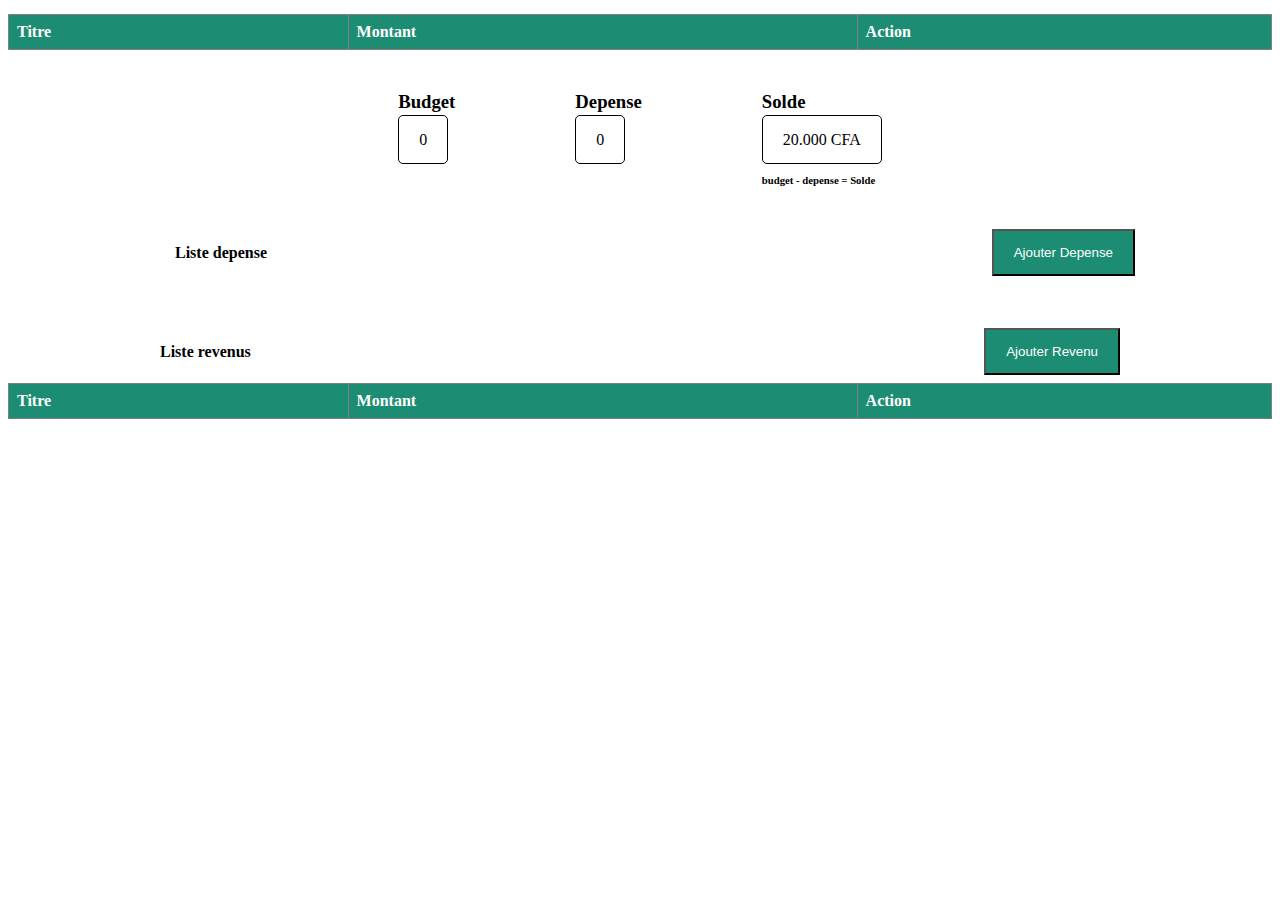
==== index.html @ 02ce7fac "first commit" ====
<!DOCTYPE html>
<html lang="fr">

<head>
  <meta charset="UTF-8">
  <meta http-equiv="X-UA-Compatible" content="IE=edge">
  <meta name="viewport" content="width=device-width, initial-scale=1.0">
  <title>Gestion</title>
  <link rel="stylesheet" href="gestion_budget.css">

</head>

<body>
  <div class="container">
    <div class="titre_container">
      <h2>Gestion de Budget <span class="compteur"></span></h2>

      <div class="header">
        <div class="division_titre">
          <div>
            <h3>Budget</h3>
            <span class="spans_1" id="">120.000 CFA</span>
          </div>
        </div>
        <div class="division_titre">
          <div>
            <h3>Depense</h3>
            <span class="spans_2" id="montant_revenu">100.000 CFA</span>
          </div>
        </div>
        <div class="division_titre">
          <div>
            <h3>Solde</h3>
            <span class="spans">20.000 CFA</span>
            <h6>budget - depense = Solde</h6>
          </div>
        </div>
      </div>

      <div class="containers">
        <div class="tete_tableau">
          <h4>Liste depense</h4>
          <button id="ajouter_depense" type="button">Ajouter Depense</button>
        </div>
      </div>
  
      <!--Le Model-->
      <div class="modal" id="depense_modal">
        <div class="model_content">
          <span class="fermer">X</span>
          <div class="form">
            <form method="post">
              <label for="name">Titre</label>
              <input class="form_input" type="text" id="titre" name="titre" />
  
              <label for="name">Montant</label>
              <input class="form_input" type="number" id="montant" name="montant" />
              <button type="submit" class="vld_btn">Valider</button>
            </form>
          </div>
        </div>
      </div>
  
      <div class="tableaux">
        <table class="table">
          <thead>
            <tr>
              <th>Titre</th>
              <th>Montant</th>
              <th>Action</th>
            </tr>
          </thead>
          <!--
          <tbody>
           <tr>
             <td>Nourriture</td>
              <td>2000</td>
              <td><button class="mdf_btn">Modifier</button>|<button class="sup_btn">Supprimer</button></td>
            </tr>
            <tr>
              <td>Cafe</td>
              <td>100</td>
              <td><button class="mdf_btn">Modifier</button>|<button class="sup_btn">Supprimer</button></td>
            </tr>
          </tbody>
          -->
        </table>
      </div>
      </div>

  </div>
  
 
 
  <script src="gestion_depenses.js"></script>
  


  <div class="containers">
   <div class="title-content">
      <h4>Liste revenus</h4>
      <button id="addRevenuModalButton" type="button"> Ajouter Revenu</button>
    </div>

    <!-- Le modal de la deuxieme partie-->
   <div class="modol" id="revenuModal">
     <div class="modal-content">
       <span class="close">X</span>
       <div class="formulaire">
         <form method="post">
           <label for="name">Titre</label>
           <input class="formulaire-input" type="text" id="titreRevenu" name="titre">

            <label for="name">Montant</label>
            <input class="formulaire-input" type="number" id="montantRevenu" name="montant">
  
            <button type="submit" class="addRevenuButton">Ajouter</button>
  
          </form>
        </div>
      </div>
    </div>

    <div class="revenus">
      <table class="tables">
        <thead>
          <tr>
            <th>Titre</th>
            <th>Montant</th>
            <th>Action</th>
          </tr>
        </thead>
        <!--
          <tbody>
            <tr>
              <td>cafe</td>
              <td>100</td>
              <td>
              <button class="modify-btn">Modifier</button>
              <button class="delet-btn">Supprimer</button>
            </td>
          </tr>
          </tbody>
        -->
      </table>
    </div>

  </div>

  <script src="gestion_revenus.js"></script>

</body>

</html>
---- gestion_budget.css ----
.container{
    width: 960px;
    padding: 0 15px;
    margin: 0 auto;
}
h2{
    text-align: center
}
.header{
    display: flex;
    grid-gap: 120px;
    justify-content: center;
    padding-top: 5px;
    padding-bottom: 10px;
    
}
.spans{
    border: 1px solid;
    border-radius: 5px;
    padding: 15px;
    padding-inline: 20px;
}
.spans_1{
    border: 1px solid;
    border-radius: 5px;
    padding: 15px;
    padding-inline: 20px;
}
.tete_tableau{
    display: flex;
    justify-content: space-between;
    align-items: center;
}

#ajouter_depense{
    background-color: #1C8D73;
    color: white;
    padding: 14px 20px;
    margin: 8px 0;
    cursor: pointer;
}
.table{
    border-collapse: collapse;
    width: 100%;
    top: -30vh;
    position: relative;
   

}
/*.tableaux{
    background-color: #d70909;
}*/
.table td , .table th{
    border: 1px solid grey;
   padding: 8px;
    text-align: left;
    
}
.table tr:hover{
    background-color: rgb(233, 233, 233);
}
.table th{
    background-color: #1C8D73;
    color: white;
    
}
.mdf_btn{
    background-color: #CAD5E2;
    border: 1px solid #CAD5E2;
    padding: 8px 12px ;
    cursor: pointer;
}
.sup_btn{
    background-color: red;
    border: 1px solid red;
    color: white;
    padding: 8px 12px ;
    cursor: pointer;
}
/* Le fond du model*/
.modal{
    display: none;
    position: fixed;
    z-index: 1;
    padding-top: 100px;
    left: 0;
    top: 0;
    width: 100%;
    height: 100%;
    overflow: auto;
    background-color: rgb(0, 0, 0);
    background-color: rgba(0, 0, 0, 0.4);
}
/* Le contenu de notre model*/
.model_content{
    background-color: #ecec0c;
    margin: auto;
    padding: 20px;
    border: 1px solid grey;
    width: 50%;
}
.fermer{
    color: grey;
    float: right;
    font-size: 20px;
    font-weight: bold;
    cursor: pointer;
}
.fermer:hover, .fermer:focus{
    color: black;
    text-decoration: none;
}
.form_input{
    width: 100%;
    padding: 12px 20px;
    margin: 8px 0;
    display:inline-block;
    border: 1px solid #ccc;
    border-radius: 5px;
    box-sizing: border-box;
}
.vld_btn{
    background-color: #1C8D73;
    border: 1px solid #1C8D73;
    color: white;
    padding: 14px 20px;
    margin: 8px 0;
    cursor: pointer;
    width: 100%;
}


/* La deuxieme partie*/
.containers{
    width: 960px;
    padding: 0 15px;
    margin: 0 auto;
}
.spans_2{
    border: 1px solid;
    border-radius: 5px;
    padding: 15px;
    padding-inline: 20px;
}
.title-content{
    display: flex;
    justify-content: space-between;
    align-items: center
}
/* 
.count{
    colo: grey
}
*/
#addRevenuModalButton{
    background-color: #1C8D73;
    color: white;
    padding: 14px 20px;
    margin: 8px 0;
    cursor: pointer;
}
.tables{
    border-collapse: collapse;
    width: 100%;
}
.tables th, .tables td{
    border: 1px solid grey;
    padding: 8px;
    text-align: left;
}
.tables tr:hover{
    background-color: rgb(233, 233, 233);
}
.tables th{
    background-color: #1C8D73;
    color: white;
}
.modify-btn{
    background-color: #CAD5E2;
    border: 1px solid #CAD5E2;
    padding: 8px 12px ;
    cursor: pointer;
}
.delete-btn{
    background-color: red;
    border: 1px solid red;
    color: white;
    padding: 8px 12px ;
    cursor: pointer;
}
/* le modal*/
.modol{
    display: none;
    position: fixed;
    z-index: 1;
    padding-top: 100px;
    left: 0;
    top: 0;
    width: 100%;
    height: 100%;
    overflow: auto;
    background-color: rgb(0, 0, 0);
    background-color: rgba(0, 0, 0, 0.4);
}

/* le contenu de notre modal number 2*/
.modal-content{
    background-color: #CAD5E2;
    margin: auto;
    padding: 20px;
    border: 1px solid grey;
    width: 50%;
}
.close{
    color: grey;
    float: right;
    font-size: 20px;
    font-weight: bold;
    cursor: pointer;
}
.clos:hover, 
.clos:focus{
    color: black;
    text-decoration: none;
}
.formulaire-input{
    width: 100%;
    padding: 12px 20px;
    margin: 8px 0;
    display:inline-block;
    border: 1px solid #ccc;
    border-radius: 5px;
    box-sizing: border-box;
}
.addRevenuButton{
    background-color: #1C8D73;
    border: 1px solid #1C8D73;
    color: white;
    padding: 14px 20px;
    margin: 8px 0;
    cursor: pointer;
    width: 100%;
}
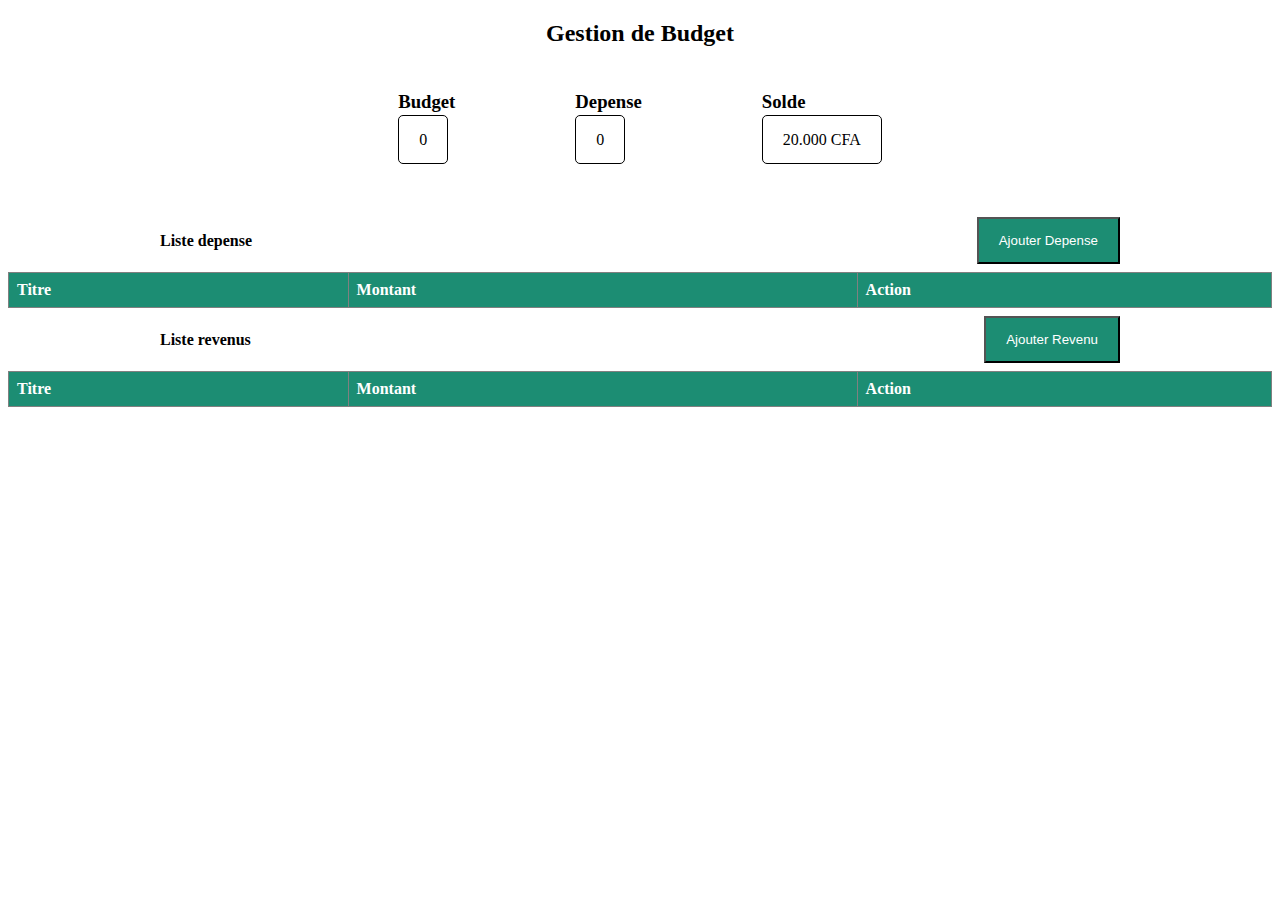
==== commit f0b705e3: "first commit" ====
--- a/index.html
+++ b/index.html
@@ -11,7 +11,7 @@
 </head>
 
 <body>
-  <div class="container">
+  <div class="containere">
     <div class="titre_container">
       <h2>Gestion de Budget <span class="compteur"></span></h2>
 
@@ -19,7 +19,7 @@
         <div class="division_titre">
           <div>
             <h3>Budget</h3>
-            <span class="spans_1" id="">120.000 CFA</span>
+            <span class="spans_1" id="montant_budget">120.000 CFA</span>
           </div>
         </div>
         <div class="division_titre">
@@ -32,7 +32,7 @@
           <div>
             <h3>Solde</h3>
             <span class="spans">20.000 CFA</span>
-            <h6>budget - depense = Solde</h6>
+           <!--<h6>budget - depense = Solde</h6>--> 
           </div>
         </div>
       </div>
--- a/gestion_budget.css
+++ b/gestion_budget.css
@@ -1,4 +1,4 @@
-.container{
+.containers{
     width: 960px;
     padding: 0 15px;
     margin: 0 auto;
@@ -30,6 +30,7 @@
     display: flex;
     justify-content: space-between;
     align-items: center;
+    margin-top: 50px;
 }
 
 #ajouter_depense{
@@ -42,7 +43,7 @@
 .table{
     border-collapse: collapse;
     width: 100%;
-    top: -30vh;
+    
     position: relative;
    
 
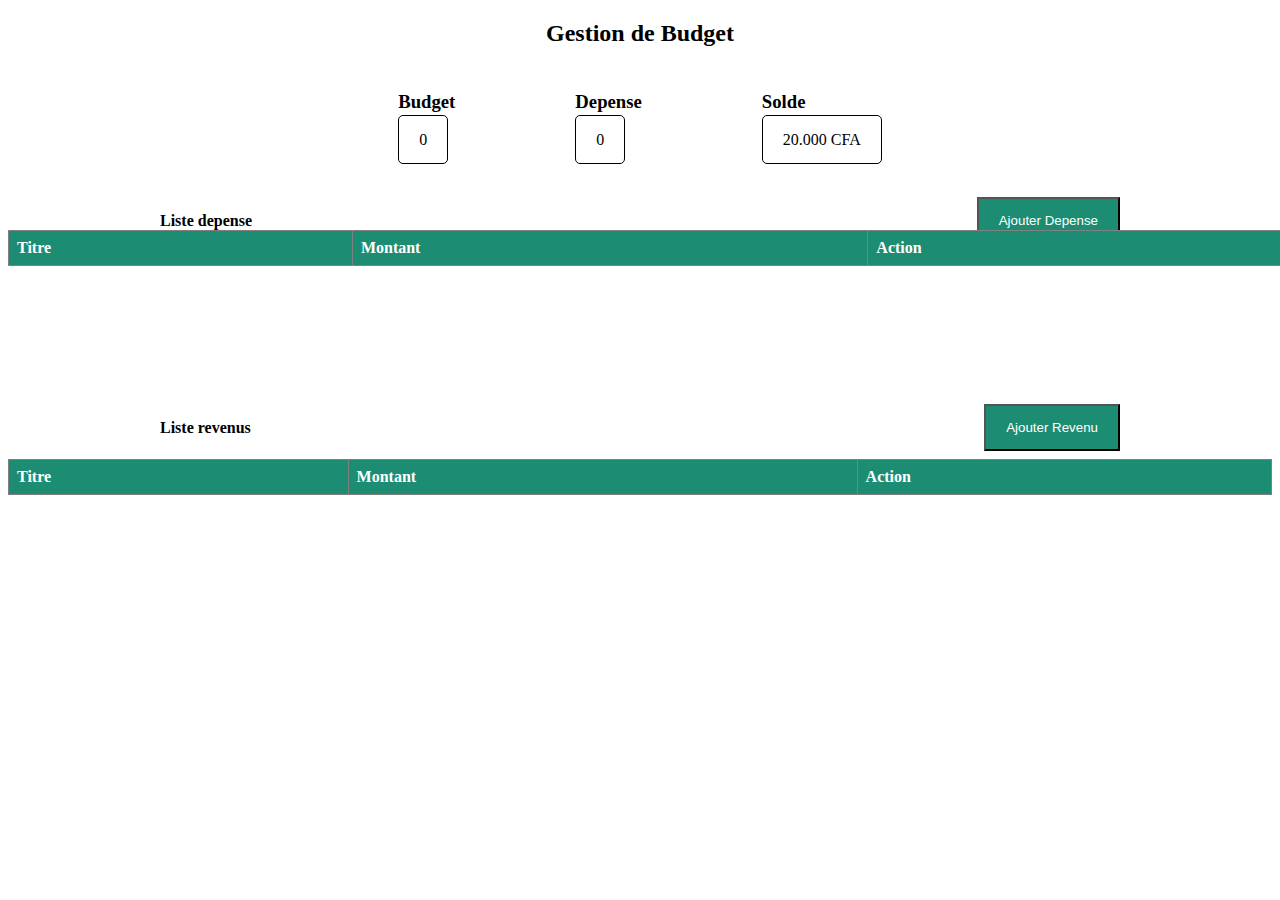
==== commit 9cf9af6c: "first commit" ====
--- a/index.html
+++ b/index.html
@@ -11,92 +11,89 @@
 </head>
 
 <body>
-  <div class="containere">
-    <div class="titre_container">
-      <h2>Gestion de Budget <span class="compteur"></span></h2>
+  
+  <div class="titre_container">
+    <h2>Gestion de Budget <span class="compteur"></span></h2>
 
-      <div class="header">
-        <div class="division_titre">
-          <div>
-            <h3>Budget</h3>
-            <span class="spans_1" id="montant_budget">120.000 CFA</span>
-          </div>
-        </div>
-        <div class="division_titre">
-          <div>
-            <h3>Depense</h3>
-            <span class="spans_2" id="montant_revenu">100.000 CFA</span>
-          </div>
-        </div>
-        <div class="division_titre">
-          <div>
-            <h3>Solde</h3>
-            <span class="spans">20.000 CFA</span>
-           <!--<h6>budget - depense = Solde</h6>--> 
-          </div>
+    <div class="header">
+      <div class="division_titre">
+        <div>
+          <h3>Budget</h3>
+          <span class="spans_1" id="montant_budget">120.000 CFA</span>
         </div>
       </div>
-
-      <div class="containers">
-        <div class="tete_tableau">
-          <h4>Liste depense</h4>
-          <button id="ajouter_depense" type="button">Ajouter Depense</button>
+      <div class="division_titre">
+        <div>
+          <h3>Depense</h3>
+          <span class="spans_2" id="montant_revenu">100.000 CFA</span>
         </div>
       </div>
-  
-      <!--Le Model-->
-      <div class="modal" id="depense_modal">
-        <div class="model_content">
-          <span class="fermer">X</span>
-          <div class="form">
-            <form method="post">
-              <label for="name">Titre</label>
-              <input class="form_input" type="text" id="titre" name="titre" />
-  
-              <label for="name">Montant</label>
-              <input class="form_input" type="number" id="montant" name="montant" />
-              <button type="submit" class="vld_btn">Valider</button>
-            </form>
-          </div>
+      <div class="division_titre">
+        <div>
+          <h3>Solde</h3>
+          <span class="spans">20.000 CFA</span>
+          <!--<h6>budget - depense = Solde</h6>--> 
         </div>
       </div>
+    </div>
+  </div>
+
+  <div class="containers">
+    <div class="tete_tableau">
+      <h4>Liste depense</h4>
+      <button id="ajouter_depense" type="button">Ajouter Depense</button>
+    </div>
+
+    <!--Le Model-->
+   <div class="modal" id="depense_modal">
+      <div class="model_content">
+        <span class="fermer">X</span>
+        <div class="form">
+          <form method="post">
+            <label for="name">Titre</label>
+            <input class="form_input" type="text" id="titre" name="titre" />
+
+            <label for="name">Montant</label>
+            <input class="form_input" type="number" id="montant" name="montant" />
+            <button type="submit" class="vld_btn">Valider</button>
+          </form>
+        </div>
+      </div>
+    </div>
+
+    <div class="tableaux">
+      <table class="tabled">
+        <thead>
+          <tr>
+            <th>Titre</th>
+            <th>Montant</th>
+            <th>Action</th>
+          </tr>
+        </thead>
+        <!--
+       <tbody>
+         <tr>
+           <td>Nourriture</td>
+            <td>2000</td>
+            <td><button class="mdf_btn">Modifier</button>|<button class="sup_btn">Supprimer</button></td>
+          </tr>
+          <tr>
+            <td>Cafe</td>
+            <td>100</td>
+           <td><button class="mdf_btn">Modifier</button>|<button class="sup_btn">Supprimer</button></td>
+          </tr>
+       </tbody>
+        -->
+     </table>
+    </div>
+  </div>
+
   
-      <div class="tableaux">
-        <table class="table">
-          <thead>
-            <tr>
-              <th>Titre</th>
-              <th>Montant</th>
-              <th>Action</th>
-            </tr>
-          </thead>
-          <!--
-          <tbody>
-           <tr>
-             <td>Nourriture</td>
-              <td>2000</td>
-              <td><button class="mdf_btn">Modifier</button>|<button class="sup_btn">Supprimer</button></td>
-            </tr>
-            <tr>
-              <td>Cafe</td>
-              <td>100</td>
-              <td><button class="mdf_btn">Modifier</button>|<button class="sup_btn">Supprimer</button></td>
-            </tr>
-          </tbody>
-          -->
-        </table>
-      </div>
-      </div>
-
-  </div>
-  
- 
  
   <script src="gestion_depenses.js"></script>
   
 
-
-  <div class="containers">
+  <div class="containersR">
    <div class="title-content">
       <h4>Liste revenus</h4>
       <button id="addRevenuModalButton" type="button"> Ajouter Revenu</button>
@@ -147,7 +144,7 @@
 
   </div>
 
-  <script src="gestion_revenus.js"></script>
+  <script src="gestion_revenus.js" defer></script>
 
 </body>
 
--- a/gestion_budget.css
+++ b/gestion_budget.css
@@ -30,7 +30,7 @@
     display: flex;
     justify-content: space-between;
     align-items: center;
-    margin-top: 50px;
+    margin-top: 30px;
 }
 
 #ajouter_depense{
@@ -40,29 +40,33 @@
     margin: 8px 0;
     cursor: pointer;
 }
-.table{
+.tabled{
     border-collapse: collapse;
     width: 100%;
-    
-    position: relative;
+    top: 18vi;
+    position:fixed
    
 
 }
 /*.tableaux{
     background-color: #d70909;
 }*/
-.table td , .table th{
+.tabled td , .tabled th{
     border: 1px solid grey;
    padding: 8px;
     text-align: left;
     
-}
-.table tr:hover{
+    
+}
+.tabled tr:hover{
     background-color: rgb(233, 233, 233);
-}
-.table th{
-    background-color: #1C8D73;
-    color: white;
+    position: relative;
+    
+}
+.tabled th{
+    background-color: #1C8D73;
+    color: white;
+    
     
 }
 .mdf_btn{
@@ -132,10 +136,12 @@
 
 
 /* La deuxieme partie*/
-.containers{
+.containersR{
     width: 960px;
     padding: 0 15px;
     margin: 0 auto;
+
+
 }
 .spans_2{
     border: 1px solid;
@@ -146,7 +152,9 @@
 .title-content{
     display: flex;
     justify-content: space-between;
-    align-items: center
+    align-items: center;
+    margin-top: 15%;
+    
 }
 /* 
 .count{
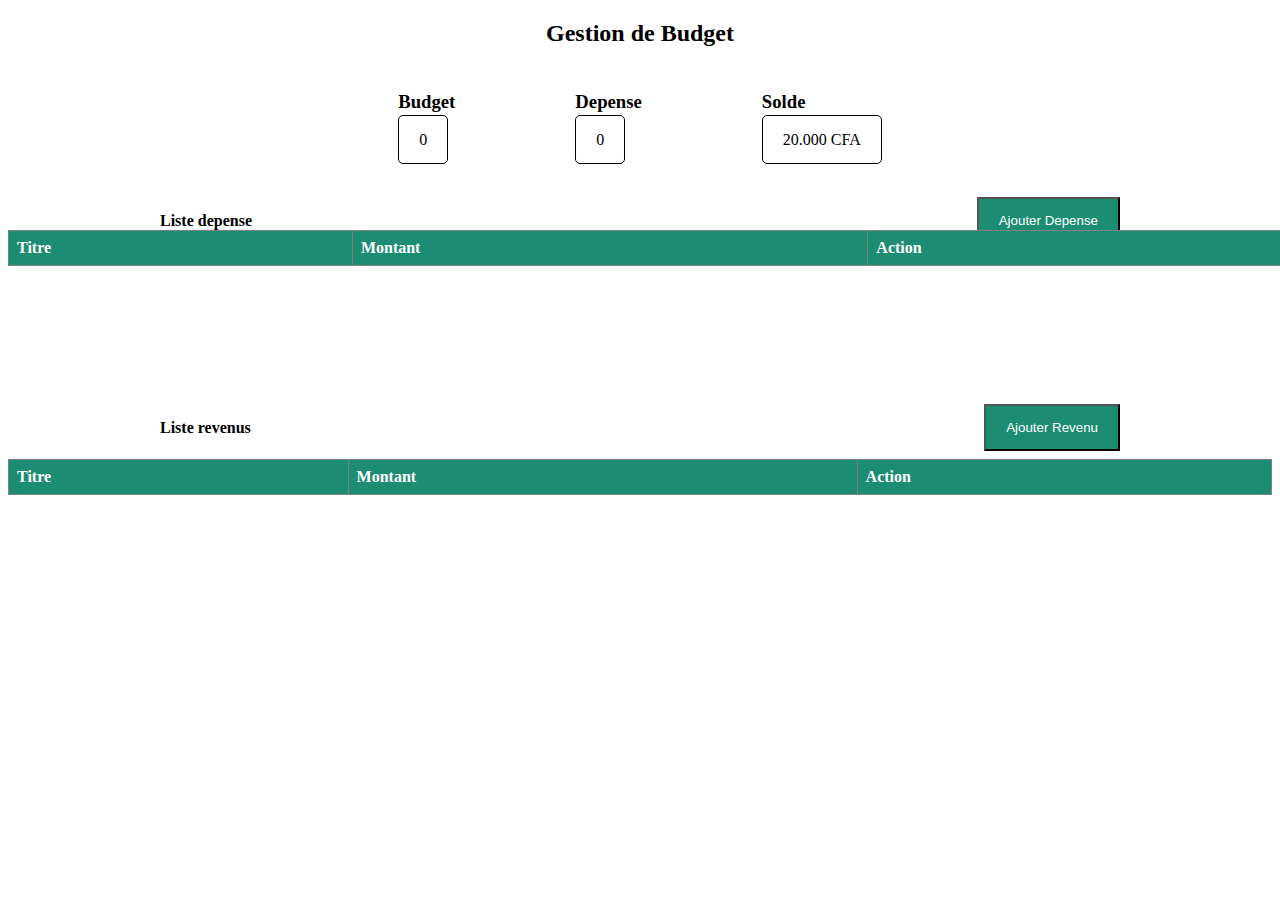
==== commit dc07986b: "first commit" ====
--- a/index.html
+++ b/index.html
@@ -39,11 +39,7 @@
   </div>
 
   <div class="containers">
-    <div class="tete_tableau">
-      <h4>Liste depense</h4>
-      <button id="ajouter_depense" type="button">Ajouter Depense</button>
-    </div>
-
+    
     <!--Le Model-->
    <div class="modal" id="depense_modal">
       <div class="model_content">
@@ -63,6 +59,10 @@
 
     <div class="tableaux">
       <table class="tabled">
+        <div class="tete_tableau">
+          <h4>Liste depense</h4>
+          <button id="ajouter_depense" type="button">Ajouter Depense</button>
+        </div>
         <thead>
           <tr>
             <th>Titre</th>
@@ -94,11 +94,6 @@
   
 
   <div class="containersR">
-   <div class="title-content">
-      <h4>Liste revenus</h4>
-      <button id="addRevenuModalButton" type="button"> Ajouter Revenu</button>
-    </div>
-
     <!-- Le modal de la deuxieme partie-->
    <div class="modol" id="revenuModal">
      <div class="modal-content">
@@ -119,6 +114,10 @@
     </div>
 
     <div class="revenus">
+      <div class="title-content">
+        <h4>Liste revenus</h4>
+        <button id="addRevenuModalButton" type="button"> Ajouter Revenu</button>
+      </div>
       <table class="tables">
         <thead>
           <tr>
